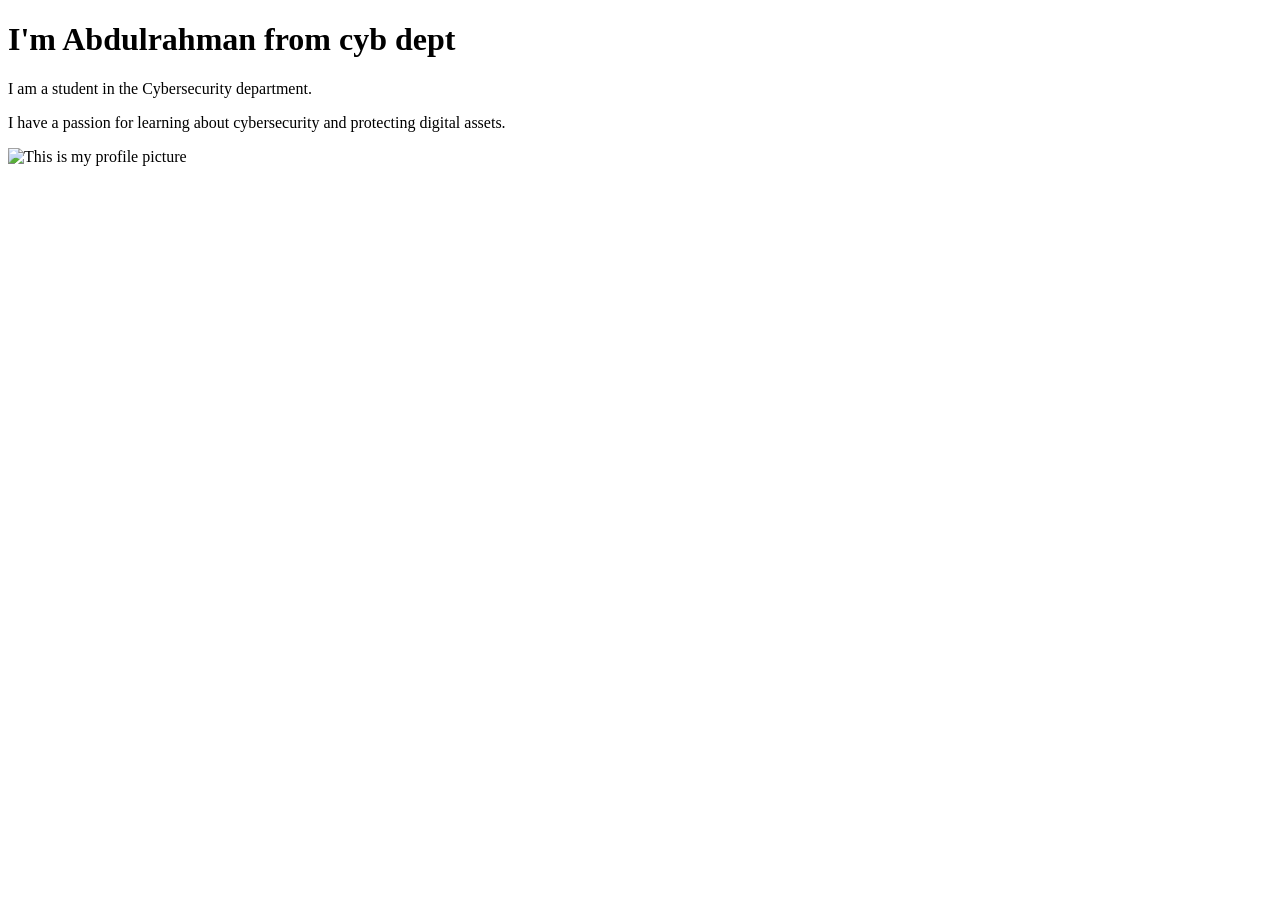
==== about.html @ 529b62eb "Add about.html with personal introduction and profile picture" ====
<!doctype html>
<html>
  <head>
    <title>About myself</title>
  </head>
  <body>
    <h1 class="text-italic">I'm Abdulrahman from cyb dept</h1>
    <p>I am a student in the Cybersecurity department.</p>
    <p>
      I have a passion for learning about cybersecurity and protecting digital
      assets.
    </p>
    <img
      src="PXL_20260116_085720988.PORTRAIT.jpg"
      alt="This is my profile picture"
    />
  </body>
</html>
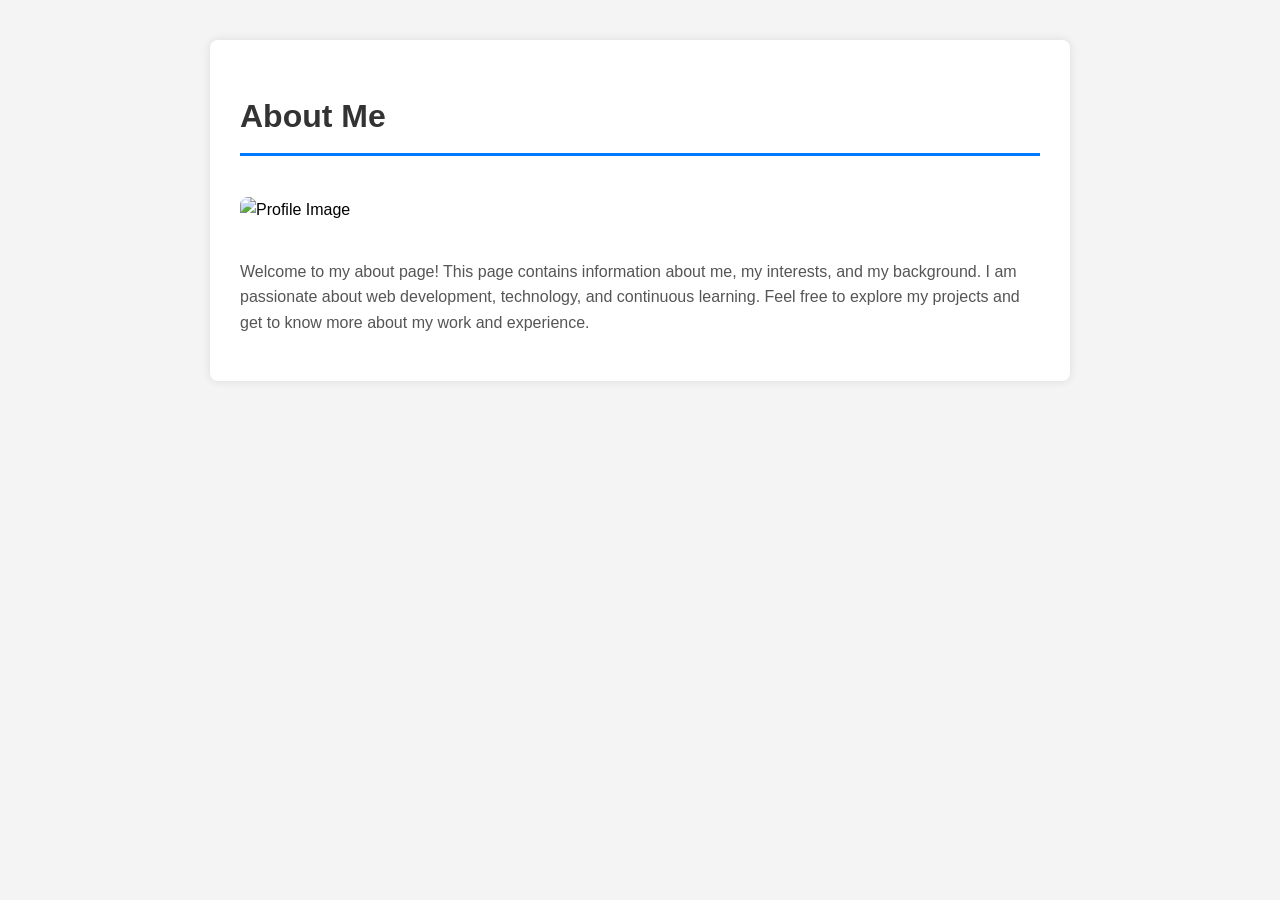
==== commit 9ac1836a: "Refactor about.html to enhance structure and content" ====
--- a/about.html
+++ b/about.html
@@ -1,18 +1,51 @@
 <!doctype html>
-<html>
+<html lang="en">
   <head>
-    <title>About myself</title>
+    <meta charset="UTF-8" />
+    <meta name="viewport" content="width=device-width, initial-scale=1.0" />
+    <title>About Me</title>
+    <style>
+      body {
+        font-family: Arial, sans-serif;
+        margin: 40px;
+        line-height: 1.6;
+        background-color: #f4f4f4;
+      }
+      .container {
+        max-width: 800px;
+        margin: 0 auto;
+        background-color: white;
+        padding: 30px;
+        border-radius: 8px;
+        box-shadow: 0 0 10px rgba(0, 0, 0, 0.1);
+      }
+      h1 {
+        color: #333;
+        border-bottom: 3px solid #007bff;
+        padding-bottom: 10px;
+      }
+      img {
+        max-width: 100%;
+        height: auto;
+        border-radius: 8px;
+        margin: 20px 0;
+      }
+      p {
+        color: #555;
+        font-size: 16px;
+      }
+    </style>
   </head>
   <body>
-    <h1 class="text-italic">I'm Abdulrahman from cyb dept</h1>
-    <p>I am a student in the Cybersecurity department.</p>
-    <p>
-      I have a passion for learning about cybersecurity and protecting digital
-      assets.
-    </p>
-    <img
-      src="PXL_20260116_085720988.PORTRAIT.jpg"
-      alt="This is my profile picture"
-    />
+    <div class="container">
+      <h1>About Me</h1>
+      <img src="PXL_20260116_085720988.PORTRAIT.jpg" alt="Profile Image" />
+      <p>
+        Welcome to my about page! This page contains information about me, my
+        interests, and my background. I am passionate about web development,
+        technology, and continuous learning. Feel free to explore my projects
+        and get to know more about my work and experience.
+      </p>
+    </div>
   </body>
 </html>
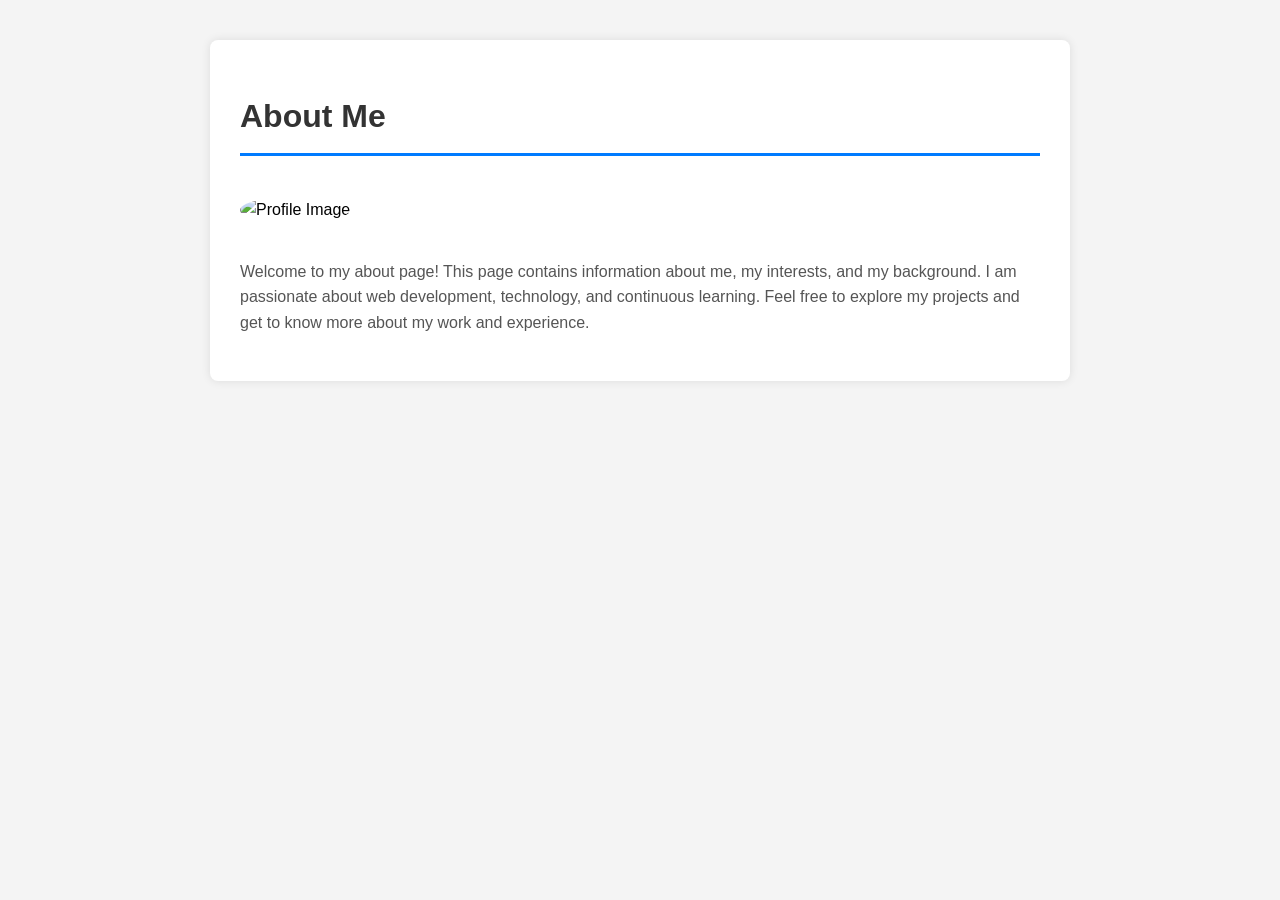
==== commit d23a79e1: "Fix profile image size" ====
--- a/about.html
+++ b/about.html
@@ -34,12 +34,23 @@
         color: #555;
         font-size: 16px;
       }
+
+      .profile-image {
+        width: 150px;
+        height: 150px;
+        border-radius: 50%;
+        object-fit: cover;
+      }
     </style>
   </head>
   <body>
     <div class="container">
       <h1>About Me</h1>
-      <img src="PXL_20260116_085720988.PORTRAIT.jpg" alt="Profile Image" />
+      <img
+        class="profile-image"
+        src="images/F24D3D63-23F5-4385-BEDF-0C12BD8A6EAC.jpeg"
+        alt="Profile Image"
+      />
       <p>
         Welcome to my about page! This page contains information about me, my
         interests, and my background. I am passionate about web development,
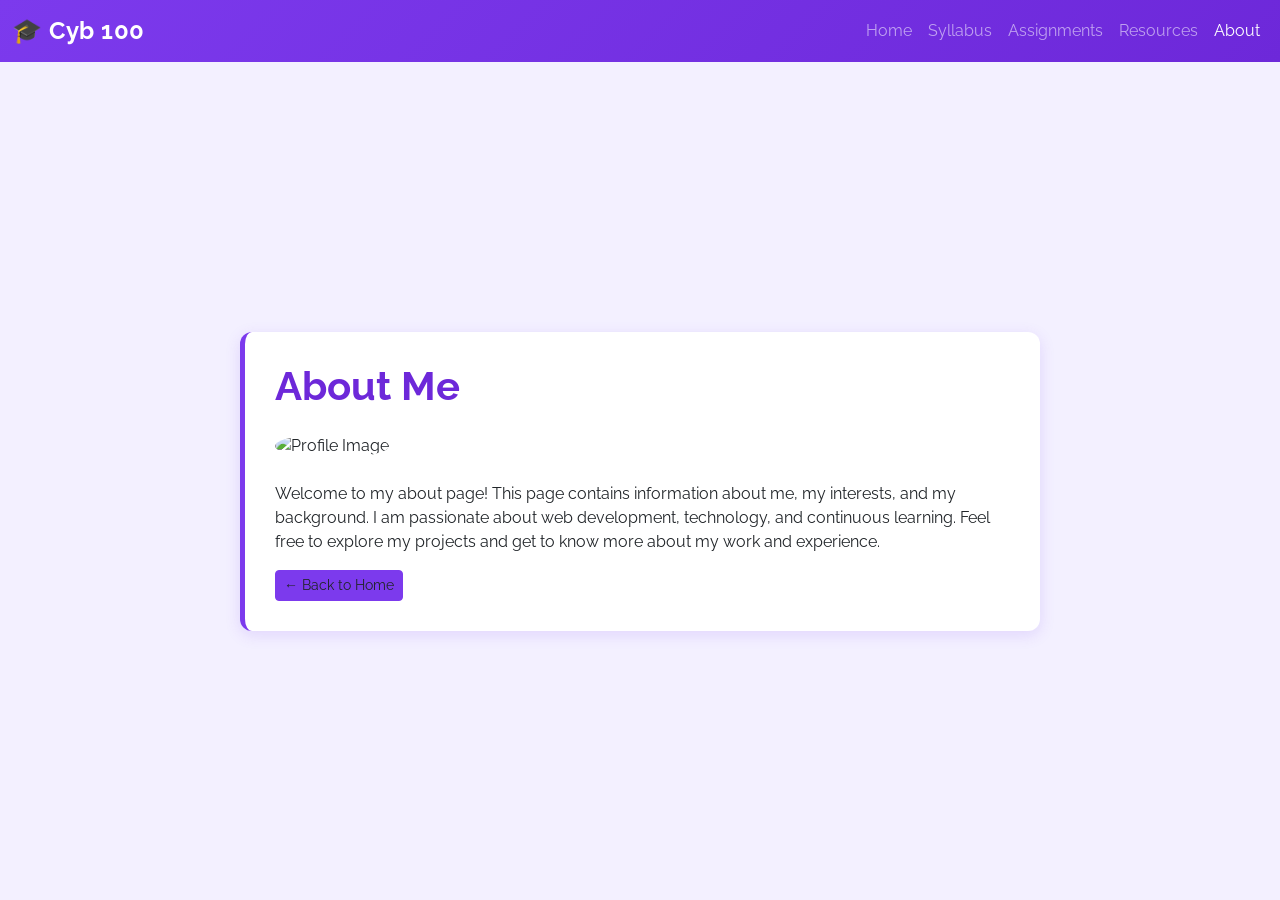
==== commit bcb39a72: "Integrated bootstrap and navbar" ====
--- a/about.html
+++ b/about.html
@@ -1,62 +1,53 @@
 <!doctype html>
 <html lang="en">
-  <head>
-    <meta charset="UTF-8" />
-    <meta name="viewport" content="width=device-width, initial-scale=1.0" />
-    <title>About Me</title>
-    <style>
-      body {
-        font-family: Arial, sans-serif;
-        margin: 40px;
-        line-height: 1.6;
-        background-color: #f4f4f4;
-      }
-      .container {
-        max-width: 800px;
-        margin: 0 auto;
-        background-color: white;
-        padding: 30px;
-        border-radius: 8px;
-        box-shadow: 0 0 10px rgba(0, 0, 0, 0.1);
-      }
-      h1 {
-        color: #333;
-        border-bottom: 3px solid #007bff;
-        padding-bottom: 10px;
-      }
-      img {
-        max-width: 100%;
-        height: auto;
-        border-radius: 8px;
-        margin: 20px 0;
-      }
-      p {
-        color: #555;
-        font-size: 16px;
-      }
-
-      .profile-image {
-        width: 150px;
-        height: 150px;
-        border-radius: 50%;
-        object-fit: cover;
-      }
-    </style>
-  </head>
-  <body>
-    <div class="container">
-      <h1>About Me</h1>
-      <img
-        class="profile-image"
-        src="images/F24D3D63-23F5-4385-BEDF-0C12BD8A6EAC.jpeg"
-        alt="Profile Image"
-      />
-      <p>
-        Welcome to my about page! This page contains information about me, my
-        interests, and my background. I am passionate about web development,
-        technology, and continuous learning. Feel free to explore my projects
-        and get to know more about my work and experience.
-      </p>
-    </div>
-  </body>
+   <head>
+      <meta charset="UTF-8" />
+      <meta name="viewport" content="width=device-width, initial-scale=1.0" />
+      <title>About Me</title>
+      <link href="https://cdn.jsdelivr.net/npm/bootstrap@5.3.0/dist/css/bootstrap.min.css" rel="stylesheet" />
+      <link rel="stylesheet" href="styles/app.css" />
+   </head>
+   <body class="app">
+      <nav class="navbar navbar-expand-lg navbar-dark navbar-purple sticky-top">
+         <div class="container-fluid">
+            <a class="navbar-brand" href="index.html">🎓 Cyb 100</a>
+            <button
+               class="navbar-toggler"
+               type="button"
+               data-bs-toggle="collapse"
+               data-bs-target="#navbarNav"
+               aria-controls="navbarNav"
+               aria-expanded="false"
+               aria-label="Toggle navigation">
+               <span class="navbar-toggler-icon"></span>
+            </button>
+            <div class="collapse navbar-collapse" id="navbarNav">
+               <ul class="navbar-nav ms-auto">
+                  <li class="nav-item"><a class="nav-link" href="index.html">Home</a></li>
+                  <li class="nav-item"><a class="nav-link" href="syllabus.html">Syllabus</a></li>
+                  <li class="nav-item"><a class="nav-link" href="assignments.html">Assignments</a></li>
+                  <li class="nav-item"><a class="nav-link" href="resources.html">Resources</a></li>
+                  <li class="nav-item"><a class="nav-link active" href="about.html">About</a></li>
+               </ul>
+            </div>
+         </div>
+      </nav>
+      <div class="content-wrapper">
+         <div class="container">
+            <h1 class="mb-4">About Me</h1>
+            <img
+               class="rounded-circle mb-4"
+               src="images/F24D3D63-23F5-4385-BEDF-0C12BD8A6EAC.jpeg"
+               alt="Profile Image"
+               style="width: 150px; height: 150px; object-fit: cover" />
+            <p>
+               Welcome to my about page! This page contains information about me, my interests, and my background. I am
+               passionate about web development, technology, and continuous learning. Feel free to explore my projects
+               and get to know more about my work and experience.
+            </p>
+            <a href="index.html" class="btn btn-purple btn-sm">← Back to Home</a>
+         </div>
+      </div>
+      <script src="https://cdn.jsdelivr.net/npm/bootstrap@5.3.0/dist/js/bootstrap.bundle.min.js"></script>
+   </body>
 </html>
--- a/styles/app.css
+++ b/styles/app.css
@@ -0,0 +1,101 @@
+@import url("https://fonts.googleapis.com/css2?family=Raleway:ital,wght@0,100..900;1,100..900&display=swap");
+
+:root {
+   --primary-purple: #7c3aed;
+   --dark-purple: #6d28d9;
+   --light-purple: #ede9fe;
+   --accent-purple: #a855f7;
+}
+
+body,
+html {
+   font-family: "Raleway", sans-serif;
+}
+
+.text-red {
+   color: red;
+}
+
+.text-green {
+   color: green;
+}
+
+.text-italics {
+   font-style: italic;
+}
+
+.bg-dark-green {
+   background-color: darkgreen;
+   color: azure;
+}
+
+.bg-grey {
+   background-color: rgb(230, 230, 230);
+}
+
+.app {
+   display: flex;
+   flex-direction: column;
+   min-height: 100vh;
+   background-color: #f3f0ff;
+}
+
+.navbar-brand {
+   font-weight: 700;
+   font-size: 1.5rem;
+   letter-spacing: 0.5px;
+}
+
+.navbar-purple {
+   background: linear-gradient(135deg, var(--primary-purple) 0%, var(--dark-purple) 100%);
+}
+
+.content-wrapper {
+   flex: 1;
+   display: flex;
+   flex-direction: column;
+   align-items: center;
+   justify-content: center;
+   padding: 40px 20px;
+}
+
+.container {
+   padding: 30px;
+   border-radius: 12px;
+   box-shadow: 0 4px 15px rgba(124, 58, 237, 0.15);
+   width: 100%;
+   max-width: 800px;
+   background-color: white;
+   border-left: 5px solid var(--primary-purple);
+}
+
+h1,
+h2,
+h3,
+h4,
+h5,
+h6 {
+   color: var(--dark-purple);
+   font-weight: 700;
+}
+
+a {
+   color: var(--primary-purple);
+   text-decoration: none;
+   transition: all 0.3s ease;
+}
+
+a:hover {
+   color: var(--accent-purple);
+   text-decoration: underline;
+}
+
+.btn-purple {
+   background-color: var(--primary-purple);
+   border-color: var(--primary-purple);
+}
+
+.btn-purple:hover {
+   background-color: var(--dark-purple);
+   border-color: var(--dark-purple);
+}
